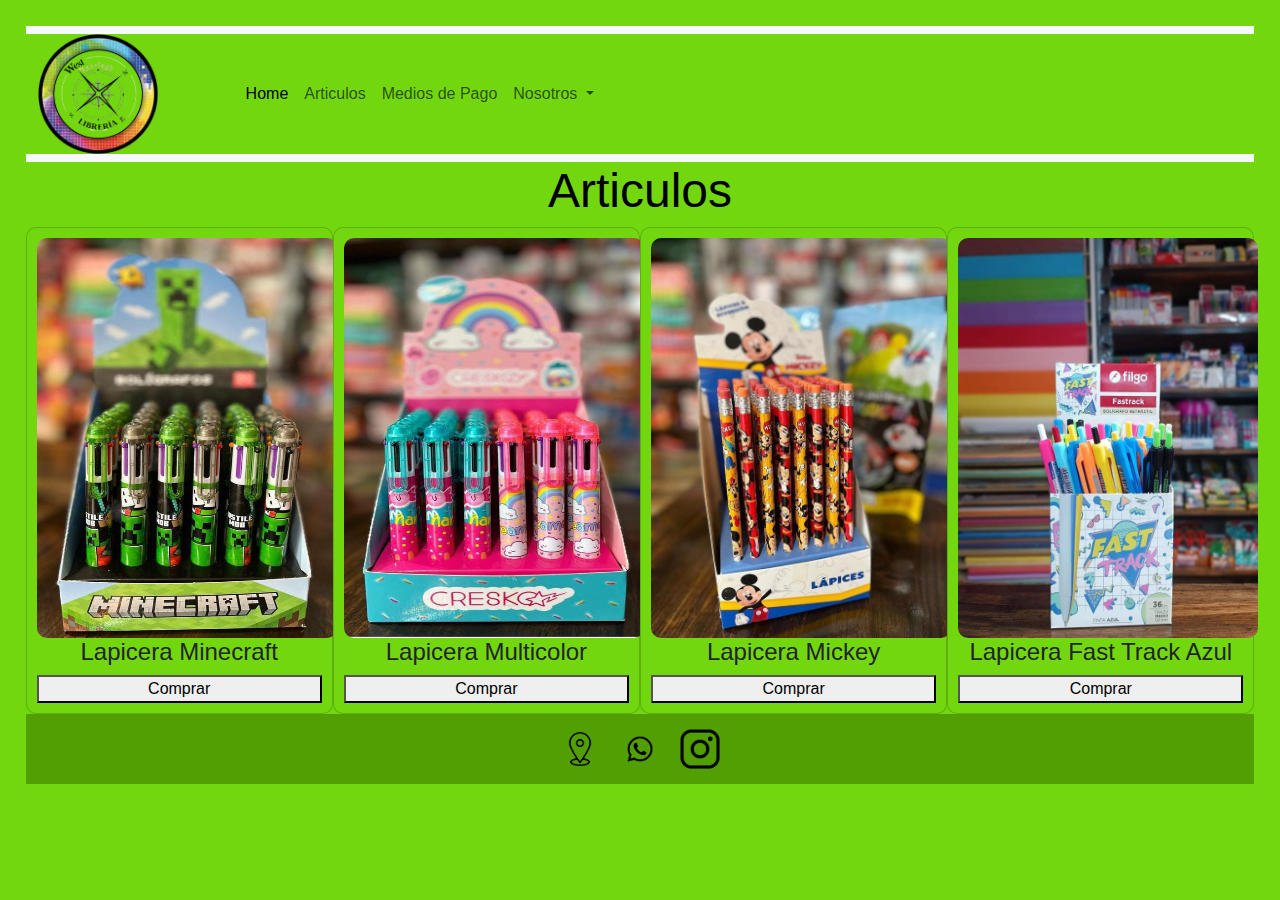
==== pages/articulos.html @ 562e63d9 "correccion" ====
<!DOCTYPE html>
<html lang="en">
<head>
  <link rel="icon" href="../img/favicon-16x16.png">
  <meta charset="UTF-8">
  <meta name="viewport" content="width=device-width, initial-scale=1.0">
  <link href="https://cdn.jsdelivr.net/npm/bootstrap@5.3.3/dist/css/bootstrap.min.css" rel="stylesheet" integrity="sha384-QWTKZyjpPEjISv5WaRU9OFeRpok6YctnYmDr5pNlyT2bRjXh0JMhjY6hW+ALEwIH" crossorigin="anonymous">
  <title>West Ranelagh Libreria</title>
  <link rel="stylesheet" href="../css/estilo.css">
</head>

<body>
  <nav class="navbar navbar-expand-lg bg-body-tertiary">
    <div class="container-fluid">
      <a class="logo" href="./index.html"> <img src="../img/logo.png" width="120" height="120" alt="logo"></a>
      <button class="navbar-toggler" type="button" data-bs-toggle="collapse" data-bs-target="#navbarSupportedContent" aria-controls="navbarSupportedContent" aria-expanded="false" aria-label="Toggle navigation">
        <span class="navbar-toggler-icon"></span>
      </button>
      <div class="collapse navbar-collapse" id="navbarSupportedContent">
        <ul class="navbar-nav me-auto mb-2 mb-lg-0">
          <li class="nav-item">
            <a class="nav-link active" aria-current="page" href="./index.html">Home</a>
          </li>
          <li class="nav-item">
            <a class="nav-link" href="../pages/articulos.html" target="_blank">Articulos</a>
          </li>
          <li class="nav-item">
            <a class="nav-link" href="../pages/medios_de_pago.html" target="_blank">Medios de Pago</a>
          </li>
          <li class="nav-item dropdown">
            <a class="nav-link dropdown-toggle" href="#" role="button" data-bs-toggle="dropdown" aria-expanded="false">
              Nosotros
            </a>
            <ul class="dropdown-menu">
              <li><a class="dropdown-item" href="../pages/contacto.html" target="_blank">Contacto</a></li>
              <li><hr class="dropdown-divider"></li>
              <li><a class="dropdown-item" href="#">Trabaja Con Nosotros</a></li>
            </ul>
          </li>
        </ul>
      </div>
    </div>
  </nav>
    
</nav>
          <main>
            <h2>Articulos</h2>
    
            <div class="articuloslib">
                <div class="card">         
                    <img src="../img/01.jpg"  width="120" height="400" alt="Lapiceras">
                    <h4>Lapicera Minecraft</h4>
                    <button>Comprar</button>
                </div>
                <div class="card">
                   
                    <img src="../img/02.jpg" width="120" height="400" alt="Lapiceras">
                    <h4>Lapicera Multicolor</h4>
                    <button>Comprar</button>
                </div>
                <div class="card">
                    
                    <img src="../img/03.jpg" width="120" height="400" alt="Lapiceras">
                    <h4>Lapicera Mickey</h4>
                    <button>Comprar</button>
                </div>
                <div class="card">
                   
                    <img src="../img/04.jpg" width="120" height="400" alt="Lapiceras">
                    <h4>Lapicera Fast Track Azul</h4>
                    <button>Comprar</button>
                </div>
            </div>         
            
        </main>
          
            </ul>
          </li>
        </ul>
      </div>
    </div>
  </nav>
  <footer>
    
    <div class="redes">
             
      <a href="https://maps.app.goo.gl/HzrCNx1Jw4twCR6u6" target="_blank">
            <img class="contactos" src="../img/icono_ubicacion.png"alt="">
     </a>
     <a href="https://w.app/westlibreria" target="_blank">
             <img class="contactos" src="../img/icono_whatsapp.png" alt="">
     </a>
     <a href="https://www.instagram.com/westlibreria?igsh=MTJid2hhOTZjNmhlYg== " target="_blank">
             <img class="contactos" src="../img/instagram_logo.png" alt="">
     </a>   
     
<script src="https://cdn.jsdelivr.net/npm/bootstrap@5.3.3/dist/js/bootstrap.bundle.min.js" integrity="sha384-YvpcrYf0tY3lHB60NNkmXc5s9fDVZLESaAA55NDzOxhy9GkcIdslK1eN7N6jIeHz" crossorigin="anonymous"></script>
</footer>
</body>
</html>
---- css/estilo.css ----
.{
    margin: 0;
    padding: 0;
}
.redes{
    display: flex;
    justify-content: center;
    margin: 0%;
    width:200px;
    border-radius: 70%;
    display: inline-flexbox;

}
.container-fluid{
    margin: 20;
    padding: 20;
}
.div{
    body{
    background-color: rgb(115, 215, 16);
    
    }
.logo{
    width:500px;
    border-radius: 50%;
}
.articulosv{
    width: 250px;
    
}

.contactos{
    width: 50px;
    border-radius: 70%
    ;
}
ul{ 
    list-style-type: none;
    
}
a{
    text-decoration: none;
}
li{
    display: inline-block;
}
.footer{
    display: inline-flexbox;
   
}
.redes{
    display: flex;
    justify-content: center;
    text-align: center;
    margin: 50%;
}
    }
    .logo{
        width:200px;
        border-radius: 100%;
        background-color:rgb(115, 215, 16);
    }
    .articulosv{
        width: 250px;
    }
    h1{
        color:rgb(115, 215, 16);
        text-align: center;
    }
    
    .contactos{
        width: 50px;
        border-radius: 70%
        ;
    }
    ul{ 
        list-style-type: none;
        
    }
    a{
        text-decoration: none;
    }
    li{
        display: inline-block;
    }
    .redes{
        display: flex;
        justify-content: center;
        
    }
    
body { 
    font-family: Arial, Helvetica, sans-serif;
    background-color:  rgb(115, 215, 16);
    padding: 2%;

}
.articulosv{
    width: 250px;
    
}
h1{
    color: black;
    text-align: center;
}
h2{
    color: black;
    text-align: center;
}
.h3{
    color: rgb(232, 10, 10);
    text-align: center;

}
.contactos{
    width: 50px;
    border-radius: 70%
    
}
ul{ 
    list-style-type: none;
    
}
a{
    text-decoration: none;
}
li{
    display: inline-block;
}
.footer{
    display: inline-flexbox;
    text-align: center;
   
}
.container-fluid{
    background-color: rgb(115, 215, 16);

}
.table{
    background-color:  text-align: center;
    border-top:solid 7px  rgb(115, 215, 16);	
    border-right:solid 10px  rgb(115, 215, 16);
    border-bottom:solid 7px  rgb(115, 215, 16);
    border-left:solid 10px  rgb(115, 215, 16);
}
.lista{
    display: flex;
    flex-direction: column;
    justify-content: center;
}
.ol{
    display: flex;
    margin-top: 100%;
    justify-content: center;
}

*{
    margin: 0;
    padding: 0;
    box-sizing: border-box;

}

.cabecera{
    display: flex;
    justify-content: center;
}

h1{
    font-size: 4rem;
    text-align: center;
    margin-bottom: 15px;
}

header nav{
    margin: 0 auto;
    text-align: center;
}

li{
    list-style: none;
}

header nav ul li{
    display: inline;
}

header nav ul li a{
    text-decoration: none;
    color: rgb(195, 18, 18);
    background-color: rgb(115, 215, 16);
    margin: 0 10px;
    padding: 10px;
    border-radius: 10px;
}

header nav ul li a:hover{
    background-color: rgb(115, 215, 16);
    box-shadow: 2px 2px 10px black;
}

h2{
    font-size: 3rem;
    text-align: center;
}

h3{
    text-align: center;
}
.articuloslib{
    display: flex;
    justify-content: space-around;
}
.card img{
    width: 300px;
    border-radius: 10px;
}

.card{
    background-color:  rgb(115, 215, 16) ;
    width: 320px;
    text-align: center;
    padding: 10px;
    border-radius: 10px;
}

footer{
    background-color: rgb(81, 159, 3);  
}
.redes{
    padding: 10px;
    justify-content: center;
    display: inline-flexbox;
    justify-content: space-around;
    margin: auto;
}
.medios_de_pago{
    
    background-color:  rgb(115, 215, 16) ;
    width: 320px;
    text-align: center;
    margin: 100;
    padding: 10px;
    border-radius: 10px;
    display: flex;
    justify-content: space-around;
}
.mb-3{
    background-color:  rgb(115, 215, 16) ;
    width: 500px;
    text-align: center;
    margin: 500;
    padding: 20px;
    border-radius: 30px;
    display: flex;
    
}
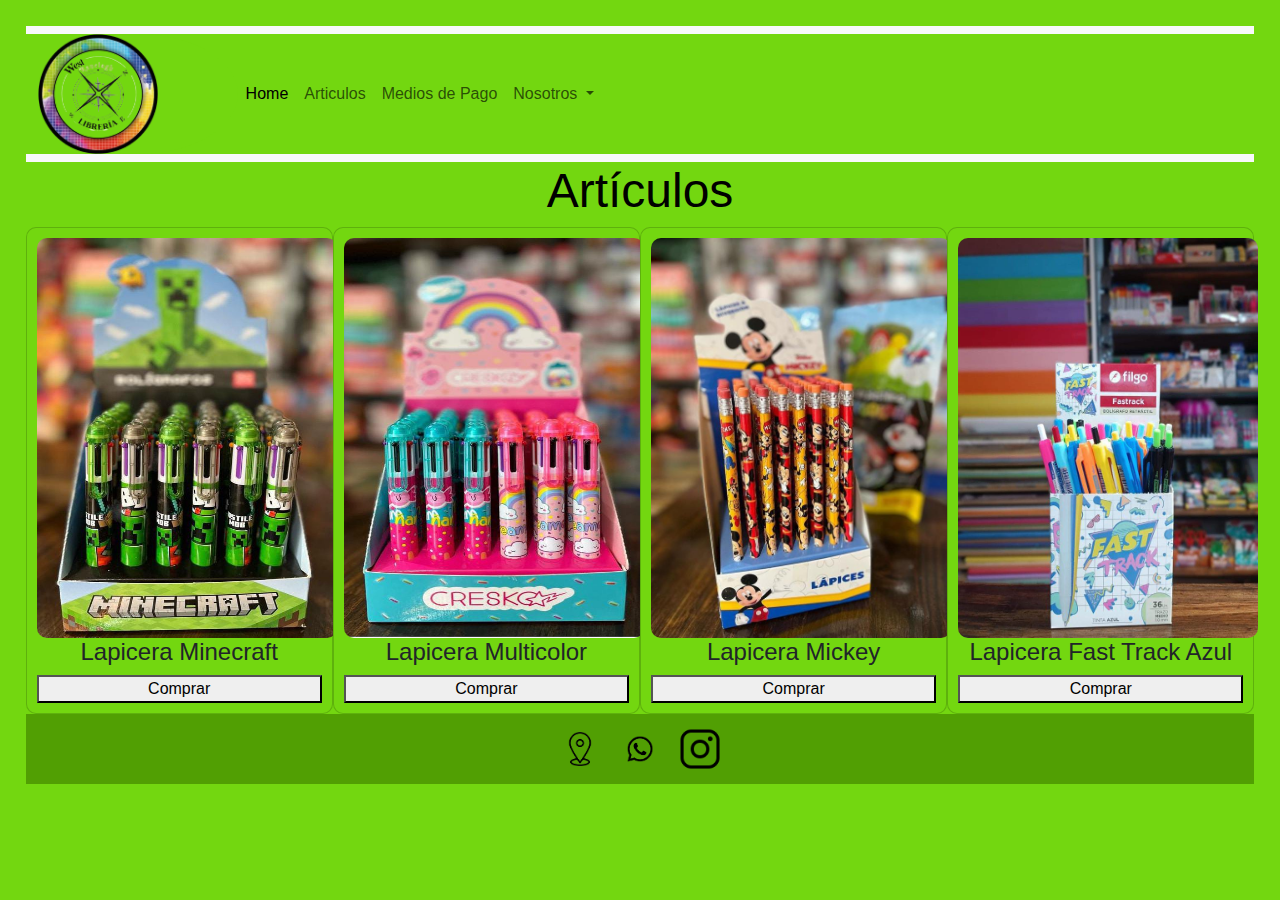
==== commit 2bf2073f: "entregaFinal" ====
--- a/pages/articulos.html
+++ b/pages/articulos.html
@@ -19,22 +19,22 @@
       <div class="collapse navbar-collapse" id="navbarSupportedContent">
         <ul class="navbar-nav me-auto mb-2 mb-lg-0">
           <li class="nav-item">
-            <a class="nav-link active" aria-current="page" href="./index.html">Home</a>
+            <a class="nav-link active" aria-current="page" href="../index.html">Home</a>
           </li>
           <li class="nav-item">
-            <a class="nav-link" href="../pages/articulos.html" target="_blank">Articulos</a>
+            <a class="nav-link" href="../pages/articulos.html">Articulos</a>
           </li>
           <li class="nav-item">
-            <a class="nav-link" href="../pages/medios_de_pago.html" target="_blank">Medios de Pago</a>
+            <a class="nav-link" href="../pages/medios_de_pago.html">Medios de Pago</a>
           </li>
           <li class="nav-item dropdown">
             <a class="nav-link dropdown-toggle" href="#" role="button" data-bs-toggle="dropdown" aria-expanded="false">
               Nosotros
             </a>
             <ul class="dropdown-menu">
-              <li><a class="dropdown-item" href="../pages/contacto.html" target="_blank">Contacto</a></li>
+              <li><a class="dropdown-item" href="../pages/contacto.html">Contacto</a></li>
               <li><hr class="dropdown-divider"></li>
-              <li><a class="dropdown-item" href="#">Trabaja Con Nosotros</a></li>
+              <li><a class="dropdown-item" href="../pages/trabaja_con_nosotros.html">Trabaja Con Nosotros</a></li>
             </ul>
           </li>
         </ul>
@@ -44,7 +44,7 @@
     
 </nav>
           <main>
-            <h2>Articulos</h2>
+            <h2>Artículos</h2>
     
             <div class="articuloslib">
                 <div class="card">         
@@ -85,13 +85,13 @@
     <div class="redes">
              
       <a href="https://maps.app.goo.gl/HzrCNx1Jw4twCR6u6" target="_blank">
-            <img class="contactos" src="../img/icono_ubicacion.png"alt="">
+            <img class="contactos" src="../img/icono_ubicacion.png"alt="logo_ubicacion">
      </a>
      <a href="https://w.app/westlibreria" target="_blank">
-             <img class="contactos" src="../img/icono_whatsapp.png" alt="">
+             <img class="contactos" src="../img/icono_whatsapp.png" alt="logo_whatsapp">
      </a>
      <a href="https://www.instagram.com/westlibreria?igsh=MTJid2hhOTZjNmhlYg== " target="_blank">
-             <img class="contactos" src="../img/instagram_logo.png" alt="">
+             <img class="contactos" src="../img/instagram_logo.png" alt="logo_instagram">
      </a>   
      
 <script src="https://cdn.jsdelivr.net/npm/bootstrap@5.3.3/dist/js/bootstrap.bundle.min.js" integrity="sha384-YvpcrYf0tY3lHB60NNkmXc5s9fDVZLESaAA55NDzOxhy9GkcIdslK1eN7N6jIeHz" crossorigin="anonymous"></script>
--- a/css/estilo.css
+++ b/css/estilo.css
@@ -247,11 +247,12 @@
 }
 .mb-3{
     background-color:  rgb(115, 215, 16) ;
-    width: 500px;
+    width: 400px;
     text-align: center;
     margin: 500;
     padding: 20px;
     border-radius: 30px;
     display: flex;
-    
-}+    flex-direction: column;
+    
+}
